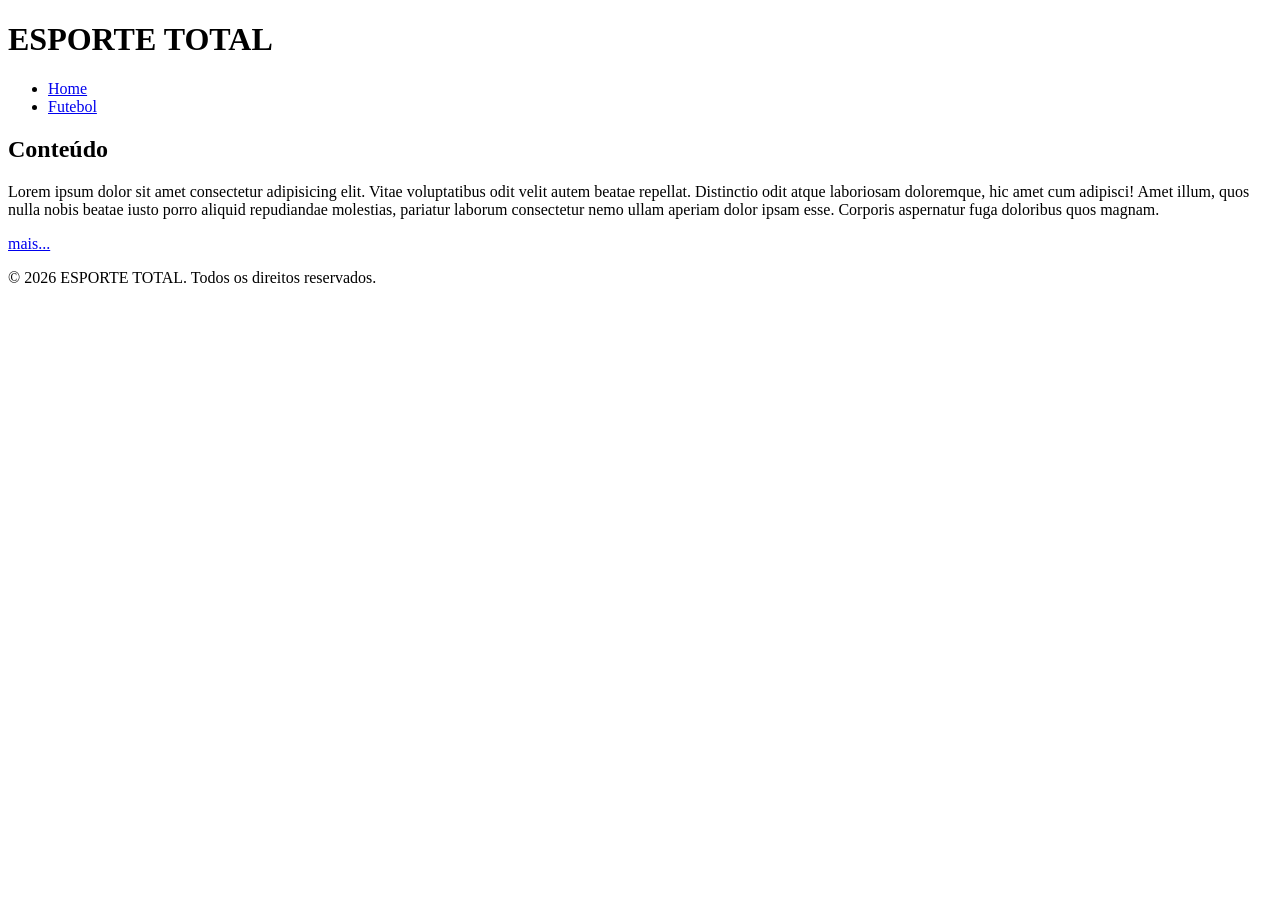
==== Paginas/index.html @ 6c17ca84 "feat: Refatoração do projeto em paginas de esporte e criação de novas paginas. e criando arquivos do" ====
<!doctype html>
<html lang="pt-br">
  <head>
    <meta charset="UTF-8" />
    <meta name="viewport" content="width=device-width, initial-scale=1.0" />
    <title>ESPORTE TOTAL</title>
  </head>
  <body>
    <header>
      <h1>ESPORTE TOTAL</h1>
      <nav>
        <ul>
          <li><a href="./index.html">Home</a></li>
          <li><a href="/Paginas/Futebol.html">Futebol</a></li>
        </ul>
      </nav>
    </header>

    <main>
      <section>
        <h2>Conteúdo</h2>
        <p>
          Lorem ipsum dolor sit amet consectetur adipisicing elit. Vitae
          voluptatibus odit velit autem beatae repellat. Distinctio odit atque
          laboriosam doloremque, hic amet cum adipisci! Amet illum, quos nulla
          nobis beatae iusto porro aliquid repudiandae molestias, pariatur
          laborum consectetur nemo ullam aperiam dolor ipsam esse. Corporis
          aspernatur fuga doloribus quos magnam.
        </p>
        <a href="#">mais...</a>
      </section>
    </main>
    <footer>
      <p>&copy; 2026 ESPORTE TOTAL. Todos os direitos reservados.</p>
    </footer>
  </body>
</html>
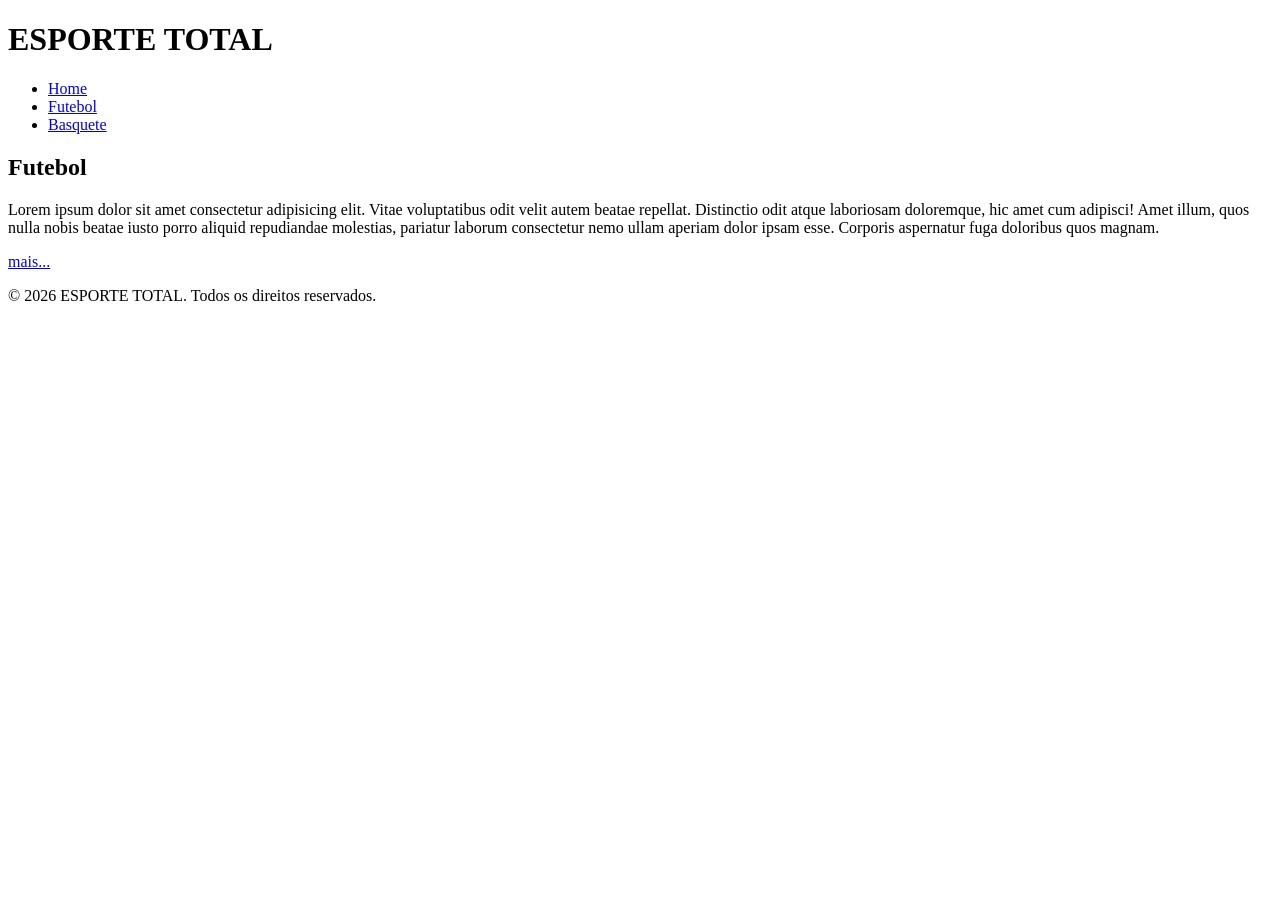
==== commit 534a8ca0: "arrumando erros dos codigos" ====
--- a/Paginas/index.html
+++ b/Paginas/index.html
@@ -11,14 +11,15 @@
       <nav>
         <ul>
           <li><a href="./index.html">Home</a></li>
-          <li><a href="/Paginas/Futebol.html">Futebol</a></li>
+          <li><a href="./paginas/futebol.html">Futebol</a></li>
+		  <li><a href="./paginas/basquete.html">Basquete</a></li>
         </ul>
       </nav>
     </header>
 
     <main>
       <section>
-        <h2>Conteúdo</h2>
+        <h2>Futebol</h2>
         <p>
           Lorem ipsum dolor sit amet consectetur adipisicing elit. Vitae
           voluptatibus odit velit autem beatae repellat. Distinctio odit atque
@@ -27,7 +28,7 @@
           laborum consectetur nemo ullam aperiam dolor ipsam esse. Corporis
           aspernatur fuga doloribus quos magnam.
         </p>
-        <a href="#">mais...</a>
+        <a href="./paginas/futebol.html">mais...</a>
       </section>
     </main>
     <footer>
